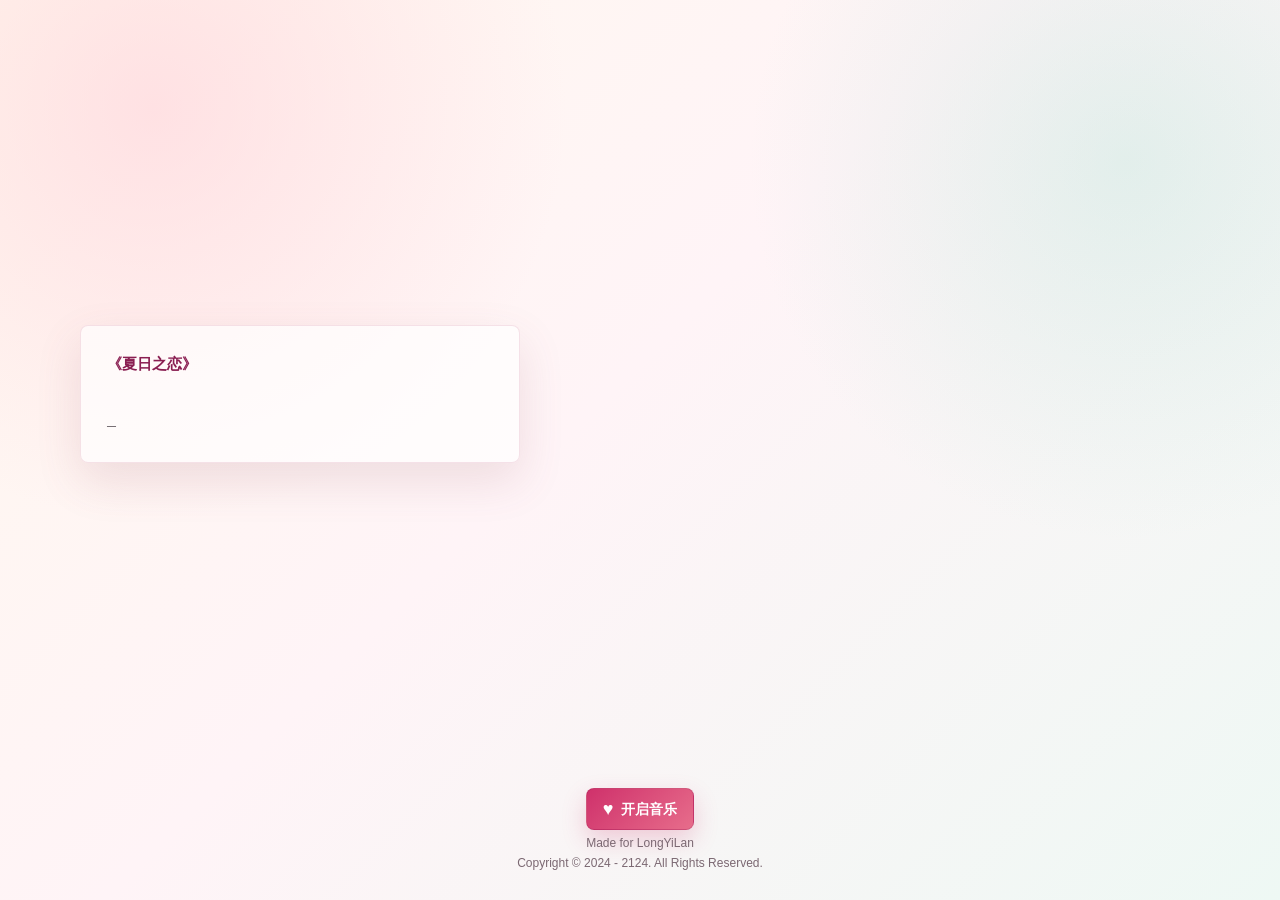
==== index.html @ e3417ca1 "Deploy loveheart static page" ====
<!DOCTYPE html>
<html lang="zh-CN">
<head>
	<meta charset="UTF-8">
	<meta name="viewport" content="width=device-width, initial-scale=1.0">
	<title>Love accompanied Long Yilan</title>
	<link href="css/default.css" type="text/css" rel="stylesheet">
	<script type="text/javascript" src="js/jquery.js"></script>
	<script type="text/javascript" src="js/garden.js"></script>
	<script type="text/javascript" src="js/functions.js"></script>
</head>

<body>
<audio id="loveMusic" src="mp3/Ditto.mp3" preload="auto" loop playsinline></audio>

<main id="mainDiv">
	<div id="content">
		<section id="code" aria-label="写给小蓝的话">
			<span class="keyword">《夏日之恋》</span><br>
			<br>
			在夏日的光辉中，我们邂逅，<br>
			你那真诚的微笑，如晨曦初露。<br>
			在绿茵遍布的田野上，<br>
			你的声音如清泉潺潺，温柔而坚定。<br>
			<br>
			你喜爱古老的诗篇，<br>
			在那些文字间，找到心灵的归宿。<br>
			你的勇敢如同夏日的骄阳，<br>
			无惧风雨，坚定前行。<br>
			<br>
			善良的你，如花开在静谧的森林，<br>
			每一个动作，都蕴含着温柔的力量。<br>
			在大自然的怀抱中，<br>
			我们并肩而行，感受生命的脉动。<br>
			<br>
			林间小径，鸟鸣声声，<br>
			我们在这片宁静中，发现爱的真谛。<br>
			你的眼眸，映射出无尽的夏天，<br>
			每一次凝视，都让我心神荡漾。<br>
			<br>
			你的名字，仿佛夏日的清风，<br>
			轻轻拂过我心间，留下不灭的印记。<br>
			在诗词的韵律中，我们的灵魂共舞，<br>
			那是古风的吟唱，也是爱情的旋律。<br>
			<br>
			夏日的晚霞为你我铺就温暖的床，<br>
			在繁星闪烁的夜空下，我深深祈愿，<br>
			愿有一天，我们心灵相通，<br>
			在岁月的长河中，彼此守望，共享永恒。<br>
			<br>
			<span class="keyword">致亲爱的 小蓝</span><br>

			<hr>
			<span class="keyword">I want to say:</span><br>

			<span class="keyword">希望小蓝每天开心快乐</span><br>
			<span class="keyword">每天见到自己想见的人，吃自己想吃的美食,看自己想看的小说，听自己想听的歌曲</span><br>
			<span class="keyword">与大自然不亦乐乎，精神世界自由翱翔</span><br>
			<span class="keyword">每天都有生活中的小美好，幸福常伴左右</span><br>
			<br>
		</section>

		<section id="loveHeart" aria-label="爱心动画">
			<canvas id="garden"></canvas>
			<div id="words">
				<div id="messages">
					2022年2月1日相遇，开始相识，渐渐相知...
					<div id="elapseClock"></div>
				</div>
			</div>
		</section>
	</div>
</main>

<footer class="site-footer">
	<div id="loveHeartButton">
		<button id="musicToggle" type="button" aria-label="播放音乐" title="播放音乐">
			<span class="music-heart" aria-hidden="true">♥</span>
			<span class="button-text">开启音乐</span>
		</button>
	</div>
	<p>Made for LongYiLan</p>
	<p>Copyright © 2024 - 2124. All Rights Reserved.</p>
</footer>

<script type="text/javascript">
	var together = new Date(2022, 1, 1, 12, 0, 0, 0);

	if (!document.createElement("canvas").getContext) {
		var msg = document.createElement("div");
		msg.id = "errorMsg";
		msg.innerHTML = "Your browser doesn't support HTML5!<br>Recommend use Chrome/Edge/Firefox/Safari.";
		document.body.appendChild(msg);
		$("#code").hide();
	} else {
		$(function () {
			setTimeout(function () {
				startHeartAnimation();
			}, 1600);

			timeElapse(together);
			setInterval(function () {
				timeElapse(together);
			}, 500);

			adjustCodePosition();
			$("#code").typewriter();
			setupLoveMusic();
		});
	}
</script>
</body>
</html>
---- css/default.css ----
@font-face {
    font-family: digit;
    src: url("../digital-7_mono.ttf") format("truetype");
}

* {
    box-sizing: border-box;
}

html {
    min-height: 100%;
}

body {
    min-height: 100%;
    margin: 0;
    padding: 0;
    color: #3e3038;
    background:
        radial-gradient(circle at 12% 12%, rgba(255, 201, 213, 0.48), transparent 30%),
        radial-gradient(circle at 88% 18%, rgba(179, 226, 214, 0.34), transparent 28%),
        linear-gradient(135deg, #fff8ee 0%, #fff4f7 46%, #eef8f4 100%);
    font-family: "Microsoft YaHei", "PingFang SC", "Hiragino Sans GB", Arial, sans-serif;
    font-size: 16px;
    overflow-x: hidden;
}

#mainDiv {
    width: 100%;
    min-height: calc(100vh - 112px);
    padding: clamp(16px, 4vw, 42px);
    display: flex;
    align-items: center;
}

#content {
    width: min(1120px, 100%);
    margin: 0 auto;
    display: grid;
    grid-template-columns: minmax(300px, 440px) minmax(320px, 1fr);
    gap: clamp(18px, 4vw, 48px);
    align-items: center;
}

#code {
    width: 100%;
    max-height: min(72vh, 640px);
    padding: clamp(18px, 3vw, 26px);
    color: #3b3038;
    background: rgba(255, 255, 255, 0.68);
    border: 1px solid rgba(191, 91, 126, 0.16);
    border-radius: 8px;
    box-shadow: 0 18px 46px rgba(141, 77, 95, 0.14);
    font-family: "Consolas", "Monaco", "Microsoft YaHei", "Courier New", monospace;
    font-size: clamp(13px, 1.25vw, 15px);
    line-height: 1.85;
    overflow: auto;
    scrollbar-width: thin;
}

#code hr {
    height: 1px;
    margin: 18px 0;
    border: 0;
    background: linear-gradient(90deg, transparent, rgba(191, 91, 126, 0.34), transparent);
}

#code .string {
    color: #2a36ff;
}

#code .keyword {
    color: #8a1f52;
    font-weight: 700;
}

#code .placeholder {
    margin-left: 15px;
}

#code .space {
    margin-left: 7px;
}

#code .comments {
    color: #3f7f5f;
}

#loveHeart {
    position: relative;
    width: min(670px, 100%);
    aspect-ratio: 670 / 625;
    min-height: 300px;
    justify-self: center;
}

#garden {
    display: block;
    width: 100%;
    height: 100%;
}

#words {
    position: absolute;
    top: 48%;
    left: 50%;
    width: min(82%, 500px);
    transform: translate(-50%, -50%);
    color: #66535f;
    font-family: "Microsoft YaHei", "PingFang SC", Arial, sans-serif;
    font-size: clamp(16px, 2.2vw, 24px);
    line-height: 1.45;
    text-align: center;
    text-shadow: 0 1px 10px rgba(255, 255, 255, 0.86);
    pointer-events: none;
}

#messages {
    display: none;
}

#elapseClock {
    margin-top: 10px;
    color: #7a445e;
    font-size: clamp(14px, 1.5vw, 18px);
    line-height: 1.7;
    text-align: center;
}

#elapseClock .digit {
    font-family: digit, "Consolas", monospace;
    font-size: clamp(24px, 3.3vw, 36px);
    color: #d44778;
}

#loveu {
    padding: 5px;
    font-size: 22px;
    margin-top: 80px;
    margin-right: 120px;
    text-align: right;
    display: none;
}

#loveu .signature {
    margin-top: 10px;
    font-size: 20px;
    font-style: italic;
}

#clickSound {
    display: none;
}

.site-footer {
    padding: 0 16px 24px;
    color: #7b6872;
    text-align: center;
}

.site-footer p {
    margin: 6px 0 0;
    font-size: 12px;
}

#loveHeartButton {
    display: inline-flex;
    justify-content: center;
}

#musicToggle {
    display: inline-flex;
    min-height: 42px;
    align-items: center;
    gap: 8px;
    padding: 9px 16px;
    color: #fff;
    background: linear-gradient(135deg, #cf316b, #e76d8b);
    border: 1px solid rgba(122, 25, 71, 0.18);
    border-radius: 8px;
    box-shadow: 0 10px 24px rgba(207, 49, 107, 0.22);
    cursor: pointer;
    font: 700 14px/1 "Microsoft YaHei", Arial, sans-serif;
    transition: transform 160ms ease, box-shadow 160ms ease, filter 160ms ease;
}

#musicToggle:hover {
    filter: brightness(1.04);
    box-shadow: 0 12px 28px rgba(207, 49, 107, 0.28);
}

#musicToggle:active {
    transform: translateY(1px);
}

#musicToggle:focus-visible {
    outline: 3px solid rgba(207, 49, 107, 0.28);
    outline-offset: 3px;
}

.music-heart {
    display: inline-block;
    font-size: 18px;
    line-height: 1;
}

#musicToggle.is-playing .music-heart {
    animation: heartBeat 900ms ease-in-out infinite;
}

.floating-heart {
    position: fixed;
    z-index: 20;
    color: #df3f76;
    font-size: 22px;
    line-height: 1;
    pointer-events: none;
    animation: floatHeart 1200ms ease-out forwards;
}

#errorMsg {
    width: 100%;
    padding: 28px;
    color: #8a1f52;
    font-size: 20px;
    text-align: center;
}

@keyframes heartBeat {
    0%, 100% {
        transform: scale(1);
    }
    35% {
        transform: scale(1.18);
    }
    60% {
        transform: scale(0.96);
    }
}

@keyframes floatHeart {
    0% {
        opacity: 0;
        transform: translate(-50%, 0) scale(0.8);
    }
    20% {
        opacity: 1;
    }
    100% {
        opacity: 0;
        transform: translate(-50%, -96px) scale(1.55);
    }
}

@media (max-width: 860px) {
    #mainDiv {
        min-height: auto;
        align-items: flex-start;
    }

    #content {
        grid-template-columns: 1fr;
        gap: 20px;
    }

    #loveHeart {
        order: -1;
        width: min(100%, 560px);
        min-height: 280px;
    }

    #code {
        max-height: none;
        font-size: 14px;
    }
}

@media (max-width: 520px) {
    #mainDiv {
        padding: 12px;
    }

    #content {
        gap: 14px;
    }

    #loveHeart {
        min-height: 250px;
    }

    #words {
        top: 50%;
        width: 90%;
        font-size: 15px;
    }

    #code {
        padding: 16px;
        line-height: 1.75;
        word-break: break-word;
    }

    #musicToggle {
        width: min(100%, 220px);
        justify-content: center;
    }
}

@media (prefers-reduced-motion: reduce) {
    #musicToggle,
    .music-heart,
    .floating-heart {
        animation: none !important;
        transition: none !important;
    }
}
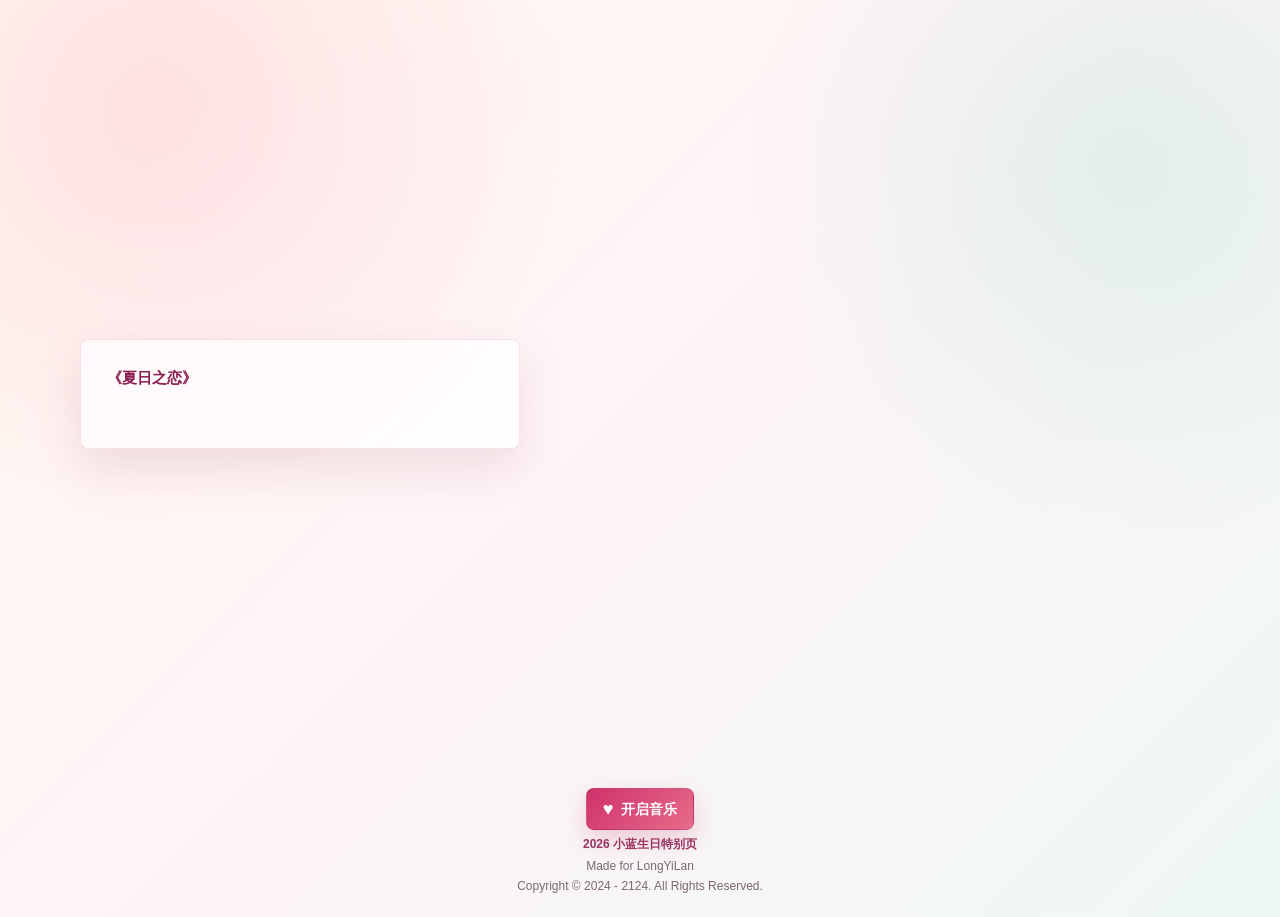
==== commit f9b16c7d: "Add birthday special page" ====
--- a/index.html
+++ b/index.html
@@ -79,6 +79,7 @@
 			<span class="button-text">开启音乐</span>
 		</button>
 	</div>
+	<p><a class="footer-link" href="birthday.html">2026 小蓝生日特别页</a></p>
 	<p>Made for LongYiLan</p>
 	<p>Copyright © 2024 - 2124. All Rights Reserved.</p>
 </footer>
--- a/css/default.css
+++ b/css/default.css
@@ -163,6 +163,16 @@
     font-size: 12px;
 }
 
+.site-footer .footer-link {
+    color: #9a335e;
+    font-weight: 700;
+    text-decoration: none;
+}
+
+.site-footer .footer-link:hover {
+    text-decoration: underline;
+}
+
 #loveHeartButton {
     display: inline-flex;
     justify-content: center;
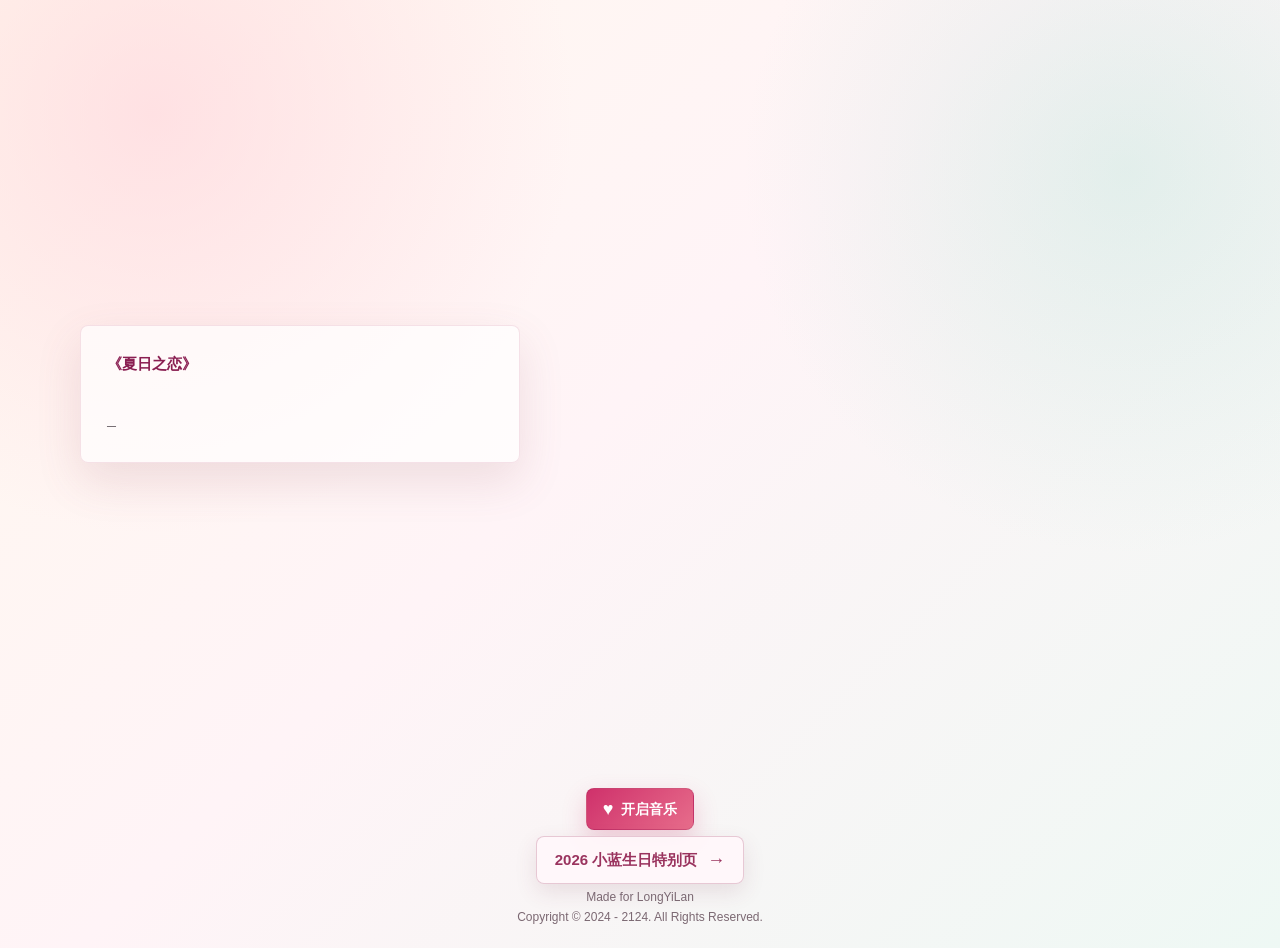
==== commit 31a18eba: "Improve birthday entry and letter layout" ====
--- a/index.html
+++ b/index.html
@@ -4,7 +4,7 @@
 	<meta charset="UTF-8">
 	<meta name="viewport" content="width=device-width, initial-scale=1.0">
 	<title>Love accompanied Long Yilan</title>
-	<link href="css/default.css" type="text/css" rel="stylesheet">
+	<link href="css/default.css?v=20260716-birthday-entry2" type="text/css" rel="stylesheet">
 	<script type="text/javascript" src="js/jquery.js"></script>
 	<script type="text/javascript" src="js/garden.js"></script>
 	<script type="text/javascript" src="js/functions.js"></script>
@@ -79,7 +79,7 @@
 			<span class="button-text">开启音乐</span>
 		</button>
 	</div>
-	<p><a class="footer-link" href="birthday.html">2026 小蓝生日特别页</a></p>
+	<p class="birthday-entry"><a class="footer-link" href="birthday.html">2026 小蓝生日特别页</a></p>
 	<p>Made for LongYiLan</p>
 	<p>Copyright © 2024 - 2124. All Rights Reserved.</p>
 </footer>
--- a/css/default.css
+++ b/css/default.css
@@ -164,13 +164,41 @@
 }
 
 .site-footer .footer-link {
+    display: inline-flex;
+    min-height: 48px;
+    align-items: center;
+    justify-content: center;
+    gap: 10px;
+    padding: 11px 18px;
+    border: 1px solid rgba(154, 51, 94, 0.24);
+    border-radius: 8px;
     color: #9a335e;
+    background: rgba(255, 247, 250, 0.92);
+    box-shadow: 0 8px 22px rgba(116, 48, 77, 0.12);
+    font-size: 15px;
     font-weight: 700;
     text-decoration: none;
-}
-
-.site-footer .footer-link:hover {
-    text-decoration: underline;
+    transition: color 180ms ease, background 180ms ease, border-color 180ms ease, box-shadow 180ms ease, transform 180ms ease;
+}
+
+.site-footer .footer-link::after {
+    content: "→";
+    font-size: 18px;
+    line-height: 1;
+}
+
+.site-footer .footer-link:hover,
+.site-footer .footer-link:focus-visible {
+    border-color: rgba(154, 51, 94, 0.48);
+    color: #7d234b;
+    background: #ffffff;
+    box-shadow: 0 10px 26px rgba(116, 48, 77, 0.17);
+    outline: none;
+    transform: translateY(-2px);
+}
+
+.site-footer .footer-link:active {
+    transform: translateY(0);
 }
 
 #loveHeartButton {
@@ -314,10 +342,22 @@
         width: min(100%, 220px);
         justify-content: center;
     }
+
+    .site-footer .birthday-entry {
+        margin-top: 12px;
+    }
+
+    .site-footer .footer-link {
+        width: min(100%, 320px);
+        min-height: 52px;
+        padding: 12px 16px;
+        font-size: 16px;
+    }
 }
 
 @media (prefers-reduced-motion: reduce) {
     #musicToggle,
+    .site-footer .footer-link,
     .music-heart,
     .floating-heart {
         animation: none !important;
